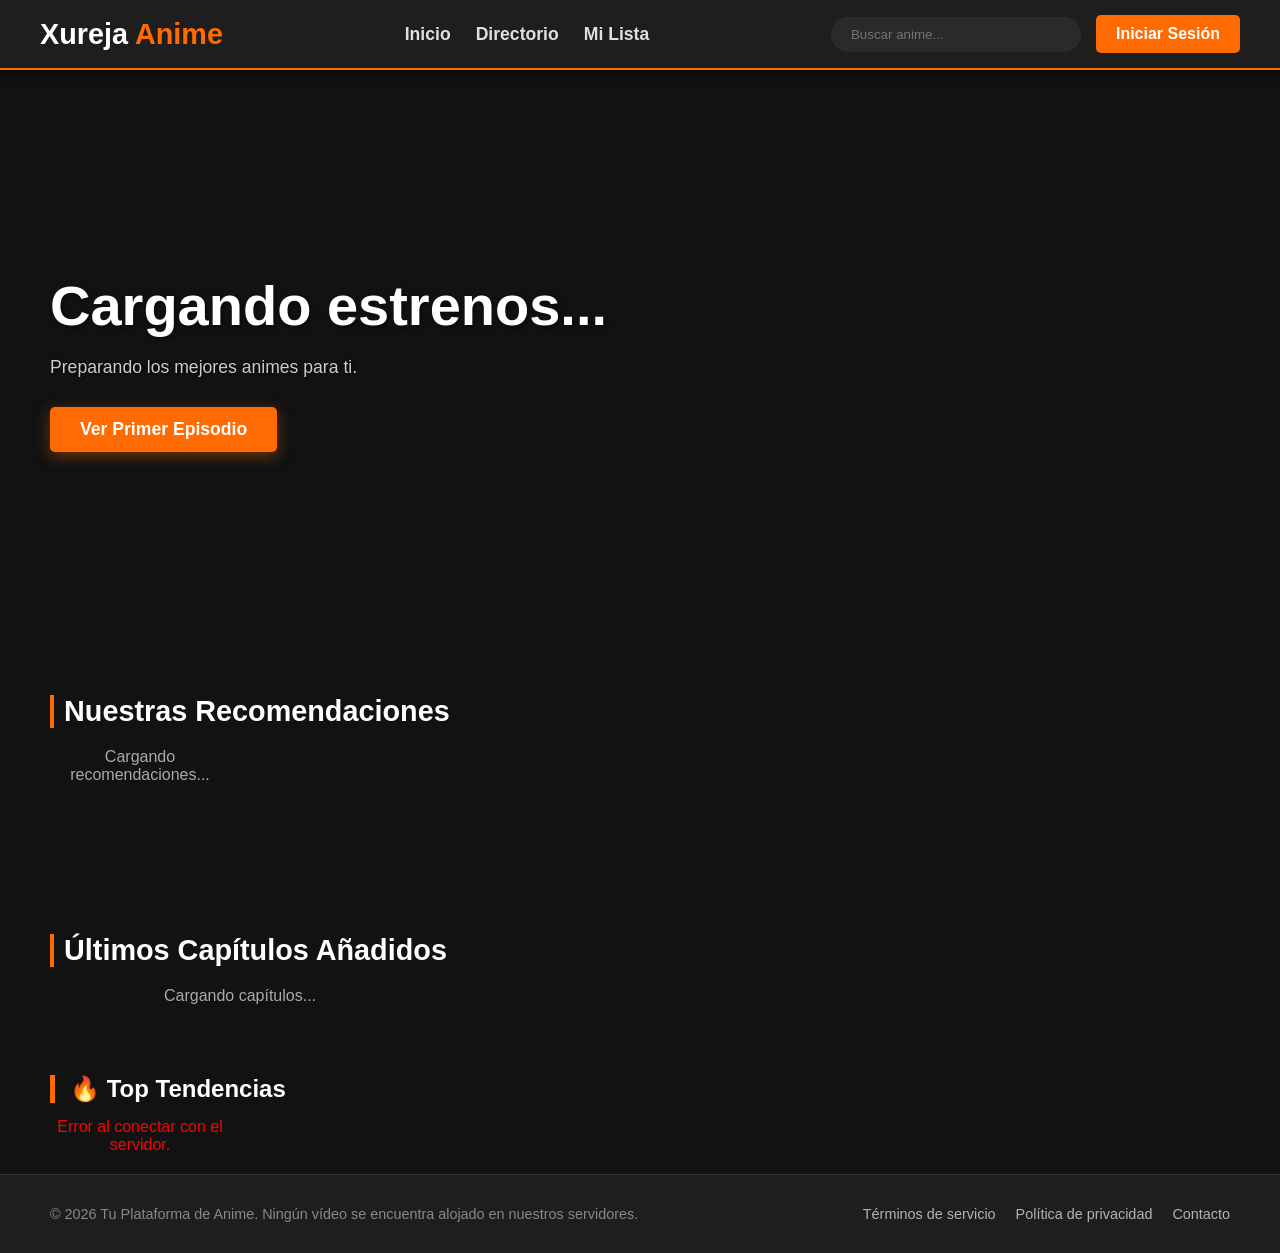
==== admin.html @ f3410215 "Versión 1.0: Proyecto Xureja inicial" ====
<!DOCTYPE html>
<html lang="es">
<head>
    <meta charset="UTF-8">
    <meta name="viewport" content="width=device-width, initial-scale=1.0">
    <title>Panel de Administración - Xureja Anime</title>
    
    <!-- Hojas de estilo -->
    <link rel="stylesheet" href="css/styles.css">
    <link rel="stylesheet" href="css/admin.css">
    
    <!-- GUARDIA DE SEGURIDAD INVISIBLE -->
    <script>
        const usuarioAdmin = localStorage.getItem('usuarioXureja');
        if (!usuarioAdmin || usuarioAdmin !== 'gonzalez') {
            alert("🔒 Acceso denegado. Solo el administrador puede entrar aquí.");
            window.location.replace('index.html');
        }
    </script>
</head>
<body>

    <!-- CABECERA: Navegación principal -->
    <header class="main-header">
        <div class="logo">
            <a href="index.html" style="text-decoration: none;">
                <h1 style="color: white; font-size: 1.8rem; margin: 0;">Xureja <span style="color: #ff6b00;">Anime</span></h1>
            </a>
        </div>
        
        <nav class="nav-menu">
            <a href="index.html">Inicio</a>
            <a href="directorio.html">Directorio</a>
            
            <!-- ENLACE ADMIN (JS LO MUESTRA) -->
            <a href="admin.html" id="nav-admin" class="nav-admin-link">Panel Admin 👑</a>
        </nav>
        
        <div class="header-actions">
            <div class="search-bar">
                <input type="text" placeholder="Buscar anime...">
            </div>
            
            <!-- BOTÓN LOGIN (JS LO CAMBIA) -->
            <!-- ZONA DE AUTENTICACIÓN -->
        <div class="header-auth">
            <!-- Botón normal (Aparece si NO hay sesión) -->
            <a href="login.html" id="btn-login-header" class="btn-login">Iniciar Sesión</a>
            
            <!-- Perfil Desplegable (Aparece si SÍ hay sesión) -->
            <div id="user-profile-menu" class="user-menu-container">
                <img src="" alt="Avatar" class="user-avatar" id="user-avatar-img">
                <span class="user-greeting">Hola, <span id="nav-username" style="color: #ff6b00;">Usuario</span></span>
                
                <div class="user-dropdown">
                    <a href="perfil.html">Mi Perfil</a>
                    <a href="mi_lista.html">Mi Colección</a>
                    <a href="#" id="btn-logout-dropdown" class="logout-btn">Cerrar Sesión</a>
                </div>
            </div>
        </div>
        </div>
    </header>

    <div class="admin-layout">
        
        <!-- COLUMNA 1: AGREGAR CONTENIDO -->
        <main class="admin-card">
            <h2>Añadir Anime / Episodio</h2>
            <form id="form-agregar">
                <div class="form-group">
                    <label>Título del Anime</label>
                    <input type="text" id="add-titulo" required placeholder="Ej: Naruto Shippuden">
                </div>
                <div class="form-group">
                    <label>Género</label>
                    <input type="text" id="add-genero" required placeholder="Ej: Acción, Shonen">
                </div>
                <div class="form-group">
                    <label>Sinopsis</label>
                    <textarea id="add-sinopsis" rows="3" required placeholder="Descripción del anime..."></textarea>
                </div>
                <div class="form-group">
                    <label>URL de la Portada</label>
                    <input type="url" id="add-portada" required placeholder="https://ejemplo.com/imagen.jpg">
                </div>
                
                <h3 style="color: white; margin: 20px 0 10px; font-size: 1rem;">Datos del Episodio</h3>
                <div style="display: grid; grid-template-columns: 1fr 1fr; gap: 15px;">
                    <div class="form-group">
                        <label>N° Episodio</label>
                        <input type="number" id="add-num-ep" required min="1" placeholder="Ej: 1">
                    </div>
                    <div class="form-group">
                        <label>Servidor</label>
                        <input type="text" id="add-servidor" required value="Principal">
                    </div>
                </div>
                <div class="form-group">
                    <label>URL del Video (Iframe/MP4)</label>
                    <input type="url" id="add-video" required placeholder="https://ejemplo.com/video.mp4">
                </div>

                <button type="submit" class="btn-submit" id="btn-submit-add">Guardar en Base de Datos</button>
                <p id="mensaje-add" style="margin-top: 15px; text-align: center; font-weight: bold;"></p>
            </form>

            <!-- SECCIÓN: GESTIONAR ANIMES (ELIMINAR) -->
            <section style="margin-top: 50px;">
                <h2 style="border-left: 5px solid #dc3545; padding-left: 15px; margin-bottom: 20px; color: #fff;">
                    🗑️ Zona de Peligro: Eliminar Animes
                </h2>
                <div id="lista-eliminar-animes" class="delete-list">
                    <p style="color: #aaa; text-align: center;">Cargando animes...</p>
                </div>
            </section>
        </main>

        <!-- COLUMNA 2: GESTIONAR CATÁLOGO -->
        <aside class="admin-card">
            <h2>Catálogo Publicado</h2>
            <div id="lista-animes" class="anime-list">
                <!-- Se llena con JavaScript -->
                <p style="color: #aaa; text-align: center;">Cargando catálogo...</p>
            </div>
        </aside>

    </div>

    <!-- VENTANA MODAL (Oculta por defecto) -->
    <div class="modal-overlay" id="modal-editar">
        <div class="modal-content">
            <h2 style="color: white; margin-bottom: 20px;">Editar Información</h2>
            <form id="form-editar">
                <!-- ID oculto para saber a quién estamos editando -->
                <input type="hidden" id="edit-id">
                
                <div class="form-group">
                    <label>Título del Anime</label>
                    <input type="text" id="edit-titulo" required>
                </div>
                <div class="form-group">
                    <label>Género</label>
                    <input type="text" id="edit-genero" required>
                </div>
                <div class="form-group">
                    <label>Sinopsis</label>
                    <textarea id="edit-sinopsis" rows="4" required></textarea>
                </div>
                <div class="form-group">
                    <label>URL de la Portada</label>
                    <input type="url" id="edit-portada" required>
                </div>

                <!-- NUEVOS CAMPOS LIMPIOS Y SEPARADOS DEL CSS -->
                <h3 class="modal-divider">Editar / Añadir Episodio (Opcional)</h3>
                
                <div class="modal-grid">
                    <div class="form-group">
                        <label>N° Episodio</label>
                        <input type="number" id="edit-num-ep" min="1" placeholder="Ej: 1">
                    </div>
                    <div class="form-group">
                        <label>Servidor</label>
                        <input type="text" id="edit-servidor" placeholder="Ej: Principal">
                    </div>
                </div>
                
                <div class="form-group form-group-last">
                    <label>URL del Video (Iframe/MP4)</label>
                    <input type="url" id="edit-video" placeholder="https://ejemplo.com/video.mp4">
                </div>
                
                <button type="submit" class="btn-submit" id="btn-submit-edit">Guardar Cambios</button>
                <button type="button" class="btn-cancel" onclick="cerrarModal()">Cancelar</button>
                <p id="mensaje-edit" style="margin-top: 15px; text-align: center; font-weight: bold;"></p>
            </form>
        </div>
    </div>

    <!-- CEREBRO JAVASCRIPT DEL PANEL -->
    <script>
        const apiBaseUrl = 'http://127.0.0.1:8000/api';

        // ==========================================
        // 1. CARGAR LA LISTA DE ANIMES AL ENTRAR
        // ==========================================
        function cargarCatalogo() {
            fetch(`${apiBaseUrl}/inicio/animes`)
                .then(res => res.json())
                .then(animes => {
                    const contenedor = document.getElementById('lista-animes');
                    contenedor.innerHTML = '';
                    
                    if (animes.length === 0) {
                        contenedor.innerHTML = '<p style="color:#aaa;">No hay animes publicados aún.</p>';
                        return;
                    }

                    animes.forEach(anime => {
                        contenedor.innerHTML += `
                            <div class="anime-item">
                                <img src="${anime.portada}" alt="Portada">
                                <div class="anime-info">
                                    <h4>${anime.titulo}</h4>
                                    <p>${anime.genero}</p>
                                </div>
                                <!-- Pasamos todos los datos a la función de abrir modal -->
                                <button class="btn-edit" onclick="abrirModal(${anime.id}, '${anime.titulo.replace(/'/g, "\\'")}', '${anime.genero.replace(/'/g, "\\'")}', '${anime.sinopsis.replace(/'/g, "\\'")}', '${anime.portada}')">
                                    Editar
                                </button>
                            </div>
                        `;
                    });
                });
        }

        // Cargamos la lista en cuanto abre la página
        cargarCatalogo();

        // ==========================================
        // 2. LÓGICA DE AGREGAR ANIME
        // ==========================================
        document.getElementById('form-agregar').addEventListener('submit', function(e) {
            e.preventDefault();
            const btn = document.getElementById('btn-submit-add');
            const msg = document.getElementById('mensaje-add');
            
            btn.disabled = true;
            msg.style.color = '#ff9800';
            msg.textContent = "Guardando...";

            const formData = new FormData();
            formData.append('titulo', document.getElementById('add-titulo').value);
            formData.append('genero', document.getElementById('add-genero').value);
            formData.append('sinopsis', document.getElementById('add-sinopsis').value);
            formData.append('portada', document.getElementById('add-portada').value);
            formData.append('numero_ep', document.getElementById('add-num-ep').value);
            formData.append('servidor', document.getElementById('add-servidor').value);
            formData.append('enlace_video', document.getElementById('add-video').value);

            fetch(`${apiBaseUrl}/admin/agregar_anime`, { method: 'POST', body: formData })
            .then(res => res.json())
            .then(data => {
                msg.style.color = '#4CAF50';
                msg.textContent = data.mensaje;
                document.getElementById('form-agregar').reset();
                btn.disabled = false;
                cargarCatalogo(); // Recargamos la lista automáticamente
                setTimeout(() => msg.textContent = '', 3000);
            })
            .catch(error => {
                msg.style.color = '#F44336';
                msg.textContent = "Error de conexión.";
                btn.disabled = false;
            });
        });

        // ==========================================
        // 3. LÓGICA DEL MODAL DE EDICIÓN
        // ==========================================
        const modal = document.getElementById('modal-editar');

        // Función para inyectar los datos en el modal y mostrarlo
        function abrirModal(id, titulo, genero, sinopsis, portada) {
            document.getElementById('edit-id').value = id;
            document.getElementById('edit-titulo').value = titulo;
            document.getElementById('edit-genero').value = genero;
            document.getElementById('edit-sinopsis').value = sinopsis;
            document.getElementById('edit-portada').value = portada;
            
            // AQUI LIMPIAMOS LOS CAMPOS DE EPISODIO AL ABRIR
            document.getElementById('edit-num-ep').value = '';
            document.getElementById('edit-servidor').value = '';
            document.getElementById('edit-video').value = '';
            
            modal.style.display = 'flex';
        }

        // Función para ocultar el modal
        function cerrarModal() {
            modal.style.display = 'none';
            document.getElementById('mensaje-edit').textContent = '';
        }

        // Enviar la edición a Python
        document.getElementById('form-editar').addEventListener('submit', function(e) {
            e.preventDefault();
            const btn = document.getElementById('btn-submit-edit');
            const msg = document.getElementById('mensaje-edit');
            const idAnime = document.getElementById('edit-id').value;

            btn.disabled = true;
            msg.style.color = '#ff9800';
            msg.textContent = "Actualizando...";

            const formData = new FormData();
            formData.append('titulo', document.getElementById('edit-titulo').value);
            formData.append('genero', document.getElementById('edit-genero').value);
            formData.append('sinopsis', document.getElementById('edit-sinopsis').value);
            formData.append('portada', document.getElementById('edit-portada').value);

            // AQUI RECOGEMOS Y ENVIAMOS LOS NUEVOS DATOS DEL EPISODIO
            const numEp = document.getElementById('edit-num-ep').value;
            const servidor = document.getElementById('edit-servidor').value;
            const video = document.getElementById('edit-video').value;

            if (numEp) formData.append('numero_ep', numEp);
            if (servidor) formData.append('servidor', servidor);
            if (video) formData.append('enlace_video', video);

            fetch(`${apiBaseUrl}/admin/editar_anime/${idAnime}`, { 
                method: 'PUT', 
                body: formData 
            })
            .then(async res => {
                const data = await res.json();
                if (!res.ok) throw new Error("Error al actualizar");
                return data;
            })
            .then(data => {
                msg.style.color = '#4CAF50';
                msg.textContent = data.mensaje;
                btn.disabled = false;
                cargarCatalogo(); // Recargamos la lista para ver los cambios
                
                // Cerramos el modal automáticamente después de 1 segundo
                setTimeout(() => {
                    cerrarModal();
                }, 1000);
            })
            .catch(error => {
                msg.style.color = '#F44336';
                // Si el servidor se cayó dice "Failed to fetch", si no, muestra el error real de Python
                msg.textContent = error.message === "Failed to fetch" ? "El servidor Python está apagado o reiniciándose." : error.message;
                btn.disabled = false;
            });
        });
    </script>
    
    
    <!-- Archivo JS para la cabecera (cerrar sesión) -->
    <script src="js/main.js"></script>

</body>
</html>
---- css/styles.css ----
/* =========================================
   1. RESET BÁSICO Y VARIABLES
========================================= */
* {
    margin: 0;
    padding: 0;
    box-sizing: border-box;
    font-family: 'Segoe UI', Tahoma, Geneva, Verdana, sans-serif;
}

body {
    background-color: #121212;
    color: #ffffff;
    display: flex;
    flex-direction: column;
    min-height: 100vh;
}

main {
    flex: 1;
}

/* =========================================
   2. HEADER Y NAVEGACIÓN
========================================= */
.main-header {
    background-color: #1e1e1e;
    display: flex;
    justify-content: space-between;
    align-items: center;
    padding: 15px 40px;
    position: sticky;
    top: 0;
    z-index: 9999;
    box-shadow: 0 4px 10px rgba(0, 0, 0, 0.5);
    border-bottom: 2px solid #ff6b00;
}

.nav-menu {
    display: flex;
    gap: 25px;
    align-items: center;
}

.nav-menu a {
    color: #e0e0e0;
    text-decoration: none;
    font-weight: 600;
    font-size: 1.1rem;
    transition: color 0.3s ease;
}

.nav-menu a:hover {
    color: #ff6b00;
}

/* Enlace del panel de administrador (JS lo muestra) */
.nav-admin-link {
    display: none; 
    color: #ff6b00 !important;
    font-weight: bold !important;
}

.header-actions {
    display: flex;
    gap: 15px;
    align-items: center;
}

.search-bar input {
    padding: 10px 20px;
    border-radius: 25px;
    border: none;
    outline: none;
    background-color: #2a2a2a;
    color: #fff;
    width: 250px;
    transition: background-color 0.3s;
}

.search-bar input:focus {
    background-color: #333;
    outline: 1px solid #ff6b00;
}

/* =========================================
   BOTÓN DE INICIAR SESIÓN (HEADER)
========================================= */
.btn-login {
    background-color: #ff6b00;
    color: #ffffff !important;
    padding: 10px 20px;
    border-radius: 5px;
    text-decoration: none !important;
    font-weight: bold;
    transition: background-color 0.3s, transform 0.2s;
}

.btn-login:hover {
    background-color: #e66000;
    color: #ffffff !important;
    transform: translateY(-2px);
}

/* =========================================
   3. HERO SECTION (Banner Principal Dinámico)
========================================= */
.hero {
    position: relative;
    height: 65vh;
    display: flex;
    align-items: center;
    padding: 0 50px;
    overflow: hidden; /* Evita que el difuminado se salga de los bordes */
    background-color: #121212;
    margin-bottom: 40px; /* Espacio extra para separar de las recomendaciones */
}

/* Capa 1: La imagen difuminada de fondo */
.hero::before {
    content: '';
    position: absolute;
    /* La hacemos un poco más grande para esconder los bordes borrosos */
    top: -20px; left: -20px; right: -20px; bottom: -20px; 
    background-image: var(--bg-image); /* Recibe la imagen desde JavaScript */
    background-size: cover;
    background-position: center 20%;
    filter: blur(12px); /* Aquí está la magia del difuminado */
    opacity: 0.5; /* Lo hacemos semi-transparente para que no brille tanto */
    z-index: 1;
    transition: background-image 0.5s ease-in-out;
}

/* Capa 2: El degradado oscuro (Fundido a negro) */
.hero::after {
    content: '';
    position: absolute;
    top: 0; left: 0; right: 0; bottom: 0;
    /* Combinamos DOS degradados para lograr el efecto perfecto */
    background: 
        /* 1. Oscurece la izquierda para que el texto sea legible */
        linear-gradient(to right, rgba(18,18,18,1) 5%, rgba(18,18,18,0.4) 50%, transparent 100%),
        /* 2. Oscurece la parte de ABAJO para eliminar la línea de corte */
        linear-gradient(to top, rgba(18,18,18,1) 0%, rgba(18,18,18,0) 35%);
    z-index: 2;
}

/* Capa 3: El contenido (Textos y botón) */
.hero-content { 
    position: relative;
    z-index: 3; /* Asegura que el texto esté por encima de la imagen y el degradado */
    max-width: 600px; 
}

.hero-content h1 { 
    font-size: 3.8rem; /* Título un poco más grande e imponente */
    margin-bottom: 15px; 
    color: #ffffff; 
    text-shadow: 2px 2px 8px rgba(0,0,0,0.8); /* Sombra más fuerte para que resalte */
}

.hero-content p { 
    font-size: 1.15rem; 
    margin-bottom: 30px; 
    line-height: 1.7; 
    color: #e0e0e0; 
    text-shadow: 1px 1px 3px rgba(0,0,0,0.8);
}

.hero-content button { 
    background-color: #ff6b00; 
    color: #fff; 
    border: none; 
    padding: 12px 35px; 
    font-size: 1.1rem; 
    border-radius: 5px; 
    cursor: pointer; 
    font-weight: bold; 
    transition: transform 0.2s ease, background-color 0.3s, box-shadow 0.3s; 
    box-shadow: 0 4px 15px rgba(255, 107, 0, 0.4); /* Le damos un brillo naranja al botón */
}

.hero-content button:hover { 
    background-color: #e65c00; 
    transform: translateY(-3px); /* Se levanta un poquito al pasar el mouse */
    box-shadow: 0 6px 20px rgba(255, 107, 0, 0.6);
}



.hero-content { max-width: 600px; }
.hero-content h1 { font-size: 3.5rem; margin-bottom: 15px; color: #ffffff; text-shadow: 2px 2px 4px rgba(0,0,0,0.5); }
.hero-content p { font-size: 1.1rem; margin-bottom: 25px; line-height: 1.6; color: #cccccc; }
.hero-content button { background-color: #ff6b00; color: #fff; border: none; padding: 12px 30px; font-size: 1.1rem; border-radius: 5px; cursor: pointer; font-weight: bold; transition: transform 0.2s ease, background-color 0.3s; }
.hero-content button:hover { background-color: #e65c00; transform: scale(1.05); }

/* =========================================
   4. TARJETAS DE EPISODIOS (Últimos Capítulos Añadidos)
========================================= */
.latest-episodes { padding: 50px; }
.latest-episodes h2 { margin-bottom: 30px; font-size: 1.8rem; border-left: 5px solid #ff6b00; padding-left: 15px; }

.grid-episodes {
    display: grid;
    grid-template-columns: repeat(auto-fill, minmax(300px, 1fr));
    gap: 20px;
}

.episode-card {
    display: flex;
    align-items: center;
    background: #1e1e1e;
    border-radius: 8px;
    padding: 10px;
    gap: 15px;
    transition: transform 0.3s ease, box-shadow 0.3s ease, border-color 0.3s ease;
    border: 1px solid transparent;
    cursor: pointer;
}

.episode-card:hover {
    transform: translateY(-5px);
    box-shadow: 0 8px 20px rgba(0,0,0,0.6);
    border-color: #ff6b00;
}

.episode-img-wrapper {
    position: relative;
    width: 80px;
    height: 115px;
    flex-shrink: 0;
    border-radius: 5px;
    overflow: hidden;
}

.episode-img-wrapper img {
    width: 100%;
    height: 100%;
    object-fit: cover;
    transition: transform 0.3s ease;
    display: block;
}

.episode-card:hover .episode-img-wrapper img {
    transform: scale(1.1);
}

.play-icon {
    position: absolute;
    top: 50%;
    left: 50%;
    transform: translate(-50%, -50%);
    background: rgba(255, 107, 0, 0.9);
    color: white;
    border-radius: 50%;
    width: 35px;
    height: 35px;
    display: flex;
    align-items: center;
    justify-content: center;
    opacity: 0;
    transition: opacity 0.3s ease;
    font-size: 0.9rem;
    padding-left: 3px;
}

.episode-card:hover .play-icon {
    opacity: 1;
}

.episode-info {
    display: flex;
    flex-direction: column;
    justify-content: center;
}

.episode-info h3 {
    color: white;
    font-size: 1.1rem;
    margin: 0 0 5px 0;
    display: -webkit-box;
    -webkit-line-clamp: 2;
    line-clamp: 2;
    -webkit-box-orient: vertical;
    overflow: hidden;
}

.episode-info p {
    color: #ff9800;
    margin: 0;
    font-size: 0.95rem;
    font-weight: bold;
}

/* =========================================
   5. ÚLTIMOS ANIMES (Posters Verticales)
========================================= */
.latest-animes { padding: 0 50px 50px 50px; }
.latest-animes h2 { margin-bottom: 30px; font-size: 1.8rem; border-left: 5px solid #ff6b00; padding-left: 15px; }
.grid-animes { display: grid; grid-template-columns: repeat(auto-fill, minmax(180px, 1fr)); gap: 20px; margin-bottom: 10px; }
.anime-card { cursor: pointer; transition: transform 0.3s ease; }
.anime-card:hover { transform: scale(1.03); }
.img-container { position: relative; border-radius: 10px; overflow: hidden; margin-bottom: 10px; box-shadow: 0 4px 8px rgba(0,0,0,0.4); }
.img-container img { width: 100%; height: 270px; object-fit: cover; display: block; }
.anime-overlay { position: absolute; top: 0; left: 0; width: 100%; height: 100%; background: rgba(0, 0, 0, 0.75); display: flex; justify-content: center; align-items: center; opacity: 0; transition: opacity 0.3s ease; }
.anime-card:hover .anime-overlay { opacity: 1; }
.anime-overlay span { color: #fff; background-color: #ff6b00; padding: 10px 20px; border-radius: 25px; font-weight: bold; font-size: 0.9rem; text-transform: uppercase; letter-spacing: 1px; }
.anime-card h3 { font-size: 1rem; color: #e0e0e0; text-align: center; white-space: nowrap; overflow: hidden; text-overflow: ellipsis; }

/* =========================================
   6. FOOTER
========================================= */
footer { background-color: #1e1e1e; padding: 30px 50px; border-top: 1px solid #333; margin-top: auto; }
.footer-content { display: flex; justify-content: space-between; align-items: center; flex-wrap: wrap; gap: 15px; }
footer p { color: #888; font-size: 0.9rem; }
.footer-links { list-style: none; display: flex; gap: 20px; }
.footer-links a { color: #b3b3b3; text-decoration: none; font-size: 0.9rem; transition: color 0.3s ease; }
.footer-links a:hover { color: #ff6b00; }

/* =========================================
   7. PÁGINA DE REPRODUCTOR
========================================= */
.player-main { padding: 40px 50px; }
.player-container { display: grid; grid-template-columns: 3fr 1fr; gap: 30px; }
.video-header { display: flex; justify-content: space-between; align-items: center; margin-bottom: 15px; }
.video-header h2 { font-size: 1.5rem; color: #fff; }
.btn-directory { background-color: #333; color: #fff; padding: 8px 15px; border-radius: 5px; text-decoration: none; font-size: 0.9rem; transition: background 0.3s; }
.btn-directory:hover { background-color: #ff6b00; }
.video-wrapper { position: relative; width: 100%; padding-bottom: 56.25%; background-color: #000; border-radius: 10px; overflow: hidden; box-shadow: 0 5px 15px rgba(0,0,0,0.6); }
.video-wrapper iframe { position: absolute; top: 0; left: 0; width: 100%; height: 100%; border: none; }
.video-controls { display: flex; justify-content: space-between; align-items: center; margin-top: 20px; background-color: #1e1e1e; padding: 15px; border-radius: 10px; }
.btn-nav { background-color: transparent; color: #ff6b00; border: 1px solid #ff6b00; padding: 8px 15px; border-radius: 5px; cursor: pointer; font-weight: bold; transition: all 0.3s; }
.btn-nav:hover { background-color: #ff6b00; color: #fff; }
.server-list { display: flex; align-items: center; gap: 10px; }
.server-list span { color: #888; font-size: 0.9rem; }
.btn-server { background-color: #333; color: #fff; border: none; padding: 6px 12px; border-radius: 4px; cursor: pointer; transition: background 0.3s; }
.btn-server:hover, .btn-server.active { background-color: #ff6b00; }
.episodes-sidebar { background-color: #1e1e1e; border-radius: 10px; padding: 20px; height: fit-content; }
.episodes-sidebar h3 { margin-bottom: 15px; font-size: 1.2rem; border-bottom: 2px solid #333; padding-bottom: 10px; }
.episodes-list { display: flex; flex-direction: column; gap: 10px; max-height: 500px; overflow-y: auto; padding-right: 5px; }
.episodes-list::-webkit-scrollbar { width: 6px; }
.episodes-list::-webkit-scrollbar-thumb { background-color: #ff6b00; border-radius: 10px; }
.ep-item { display: flex; gap: 10px; text-decoration: none; color: #e0e0e0; padding: 10px; border-radius: 8px; background-color: #2a2a2a; transition: background 0.3s; }
.ep-item:hover, .ep-item.active { background-color: #3d3d3d; border-left: 4px solid #ff6b00; }
.ep-item img { width: 80px; height: 45px; object-fit: cover; border-radius: 4px; }
.ep-info h4 { font-size: 0.95rem; color: #fff; }
.ep-info span { font-size: 0.8rem; color: #aaa; }

@media (max-width: 900px) {
    .player-container { grid-template-columns: 1fr; }
    .video-controls { flex-direction: column; gap: 15px; }
}

/* =========================================
   8. PÁGINA DE DIRECTORIO
========================================= */
.directory-main { padding: 40px 50px; }
.directory-header { margin-bottom: 30px; text-align: center; }
.directory-header h2 { font-size: 2.5rem; color: #ff6b00; margin-bottom: 10px; }
.directory-header p { color: #aaa; font-size: 1.1rem; }
.filters-section { background-color: #1e1e1e; padding: 20px 30px; border-radius: 10px; margin-bottom: 40px; box-shadow: 0 4px 10px rgba(0,0,0,0.5); }
.filters-form { display: flex; flex-wrap: wrap; gap: 20px; align-items: flex-end; }
.filter-group { display: flex; flex-direction: column; gap: 8px; flex: 1; min-width: 200px; }
.filter-group label { font-size: 0.9rem; color: #e0e0e0; font-weight: bold; }
.filter-group select { background-color: #2a2a2a; color: #fff; border: 1px solid #444; padding: 10px 15px; border-radius: 5px; outline: none; font-size: 1rem; cursor: pointer; transition: border-color 0.3s; }
.filter-group select:focus { border-color: #ff6b00; }
.btn-filter { background-color: #ff6b00; color: #fff; border: none; padding: 12px 30px; border-radius: 5px; font-weight: bold; font-size: 1rem; cursor: pointer; transition: background 0.3s; height: 44px; }
.btn-filter:hover { background-color: #e65c00; }
.pagination { display: flex; justify-content: center; align-items: center; gap: 10px; margin-top: 50px; }
.page-link { background-color: #1e1e1e; color: #fff; text-decoration: none; padding: 10px 15px; border-radius: 5px; font-weight: bold; transition: background 0.3s, color 0.3s; }
.page-link:hover:not(.disabled) { background-color: #ff6b00; }
.page-link.active { background-color: #ff6b00; cursor: default; }
.page-link.disabled { color: #555; cursor: not-allowed; }
.page-dots { color: #888; font-weight: bold; padding: 0 5px; }

@media (max-width: 768px) {
    .filters-form { flex-direction: column; align-items: stretch; }
    .btn-filter { width: 100%; }
}

/* =========================================
   9. SISTEMA DE FAVORITOS Y ANIMACIONES EXTRA
========================================= */

/* Suaviza el cambio de imagen del banner principal */
#hero-banner {
    transition: background-image 0.5s ease-in-out, background-position 0.5s ease-in-out;
}

/* Diseño base del botón "Añadir a Mi Lista" */
.btn-favorite {
    background-color: #333;
    color: #ffffff;
    border: 1px solid #ff6b00;
    padding: 10px 15px;
    border-radius: 5px;
    cursor: pointer;
    margin-top: 15px;
    font-weight: bold;
    font-size: 0.95rem;
    transition: all 0.3s ease;
    display: none; /* Oculto por defecto hasta que JS confirme la sesión */
}

/* Efecto al pasar el mouse (cuando está gris) */
.btn-favorite:hover {
    background-color: #444;
    transform: translateY(-2px);
}

/* Clase dinámica cuando el anime YA ESTÁ en la lista (Like) */
.btn-favorite.active {
    background-color: #ff6b00;
    border-color: #ff6b00;
}

/* Efecto al pasar el mouse (cuando está naranja) */
.btn-favorite.active:hover {
    background-color: #e65c00;
}

/* =========================================
   10. BUSCADOR MÁGICO (Búsqueda en vivo)
========================================= */
.search-results-dropdown {
    position: absolute;
    top: 100%;
    left: 0;
    width: 100%;
    background-color: #1e1e1e;
    border-radius: 8px;
    margin-top: 5px;
    box-shadow: 0 8px 20px rgba(0,0,0,0.8);
    max-height: 350px;
    overflow-y: auto;
    z-index: 1000; /* Asegura que flote por encima de TODO */
    display: none; /* Oculto por defecto */
    border: 1px solid #333;
}

/* Estilo de la barra espaciadora del buscador */
.search-results-dropdown::-webkit-scrollbar { width: 6px; }
.search-results-dropdown::-webkit-scrollbar-thumb { background-color: #ff6b00; border-radius: 10px; }

.search-result-item {
    display: flex;
    align-items: center;
    padding: 10px 15px;
    gap: 15px;
    text-decoration: none;
    color: white;
    border-bottom: 1px solid #333;
    transition: background-color 0.3s;
}

.search-result-item:last-child {
    border-bottom: none;
}

.search-result-item:hover {
    background-color: #2a2a2a;
    border-left: 3px solid #ff6b00;
}

.search-result-item img {
    width: 40px;
    height: 55px;
    object-fit: cover;
    border-radius: 4px;
}

.search-result-info h4 {
    margin: 0;
    font-size: 0.95rem;
    white-space: nowrap;
    overflow: hidden;
    text-overflow: ellipsis;
    max-width: 160px; /* Evita que títulos muy largos rompan la caja */
}

/* =========================================
   11. PÁGINA DE MI LISTA (Colección)
========================================= */
.my-list-main {
    padding: 40px 50px;
}

.my-list-title {
    font-size: 2rem;
    border-left: 5px solid #ff6b00;
    padding-left: 15px;
    margin-bottom: 30px;
    color: #ffffff;
}

.my-list-message {
    text-align: center;
    margin-top: 50px;
    font-size: 1.2rem;
    color: #aaa;
}

.my-list-message a {
    color: #ff6b00;
    text-decoration: none;
    font-weight: bold;
    transition: color 0.3s ease;
}

.my-list-message a:hover {
    color: #e65c00;
    text-decoration: underline;
}

/* Limpieza del Logo */
.logo-link {
    text-decoration: none;
}

.logo-title {
    color: white; 
    font-size: 1.8rem; 
    margin: 0;
}

.logo-title span {
    color: #ff6b00;
}

/* Menú activo (Para saber en qué página estamos) */
.nav-menu a.active-link {
    color: #ff6b00;
}

/* Enlaces de las tarjetas creadas por JavaScript */
.anime-card-link {
    text-decoration: none; 
    color: inherit;
}

/* Textos de error */
.error-text {
    color: red;
}

/* =========================================
   14. MENÚ DE PERFIL DE USUARIO
========================================= */
.user-menu-container {
    position: relative;
    display: none; /* Se oculta por defecto, JS lo muestra si hay sesión */
    align-items: center;
    gap: 12px;
    cursor: pointer;
    padding: 5px 0;
}

.user-avatar {
    width: 42px;
    height: 42px;
    border-radius: 50%;
    object-fit: cover;
    border: 2px solid #ff6b00;
    background-color: #2a2a2a;
    transition: transform 0.3s ease;
}

.user-menu-container:hover .user-avatar {
    transform: scale(1.1);
}

.user-greeting {
    color: #fff;
    font-weight: bold;
    font-size: 0.95rem;
}

/* El menú que se despliega */
.user-dropdown {
    position: absolute;
    top: 150%; /* Lo bajamos un poco */
    right: 0;
    background-color: #1e1e1e;
    border: 1px solid #333;
    border-radius: 8px;
    box-shadow: 0 8px 20px rgba(0,0,0,0.8);
    min-width: 160px;
    overflow: hidden;
    opacity: 0;
    visibility: hidden;
    transition: all 0.3s ease;
    z-index: 1000;
}

/* Mostrar el menú al pasar el mouse por el contenedor */
.user-menu-container:hover .user-dropdown {
    opacity: 1;
    visibility: visible;
    top: 110%; /* Sube un poco para dar efecto de animación */
}

.user-dropdown a {
    display: block;
    padding: 12px 15px;
    color: #e0e0e0;
    text-decoration: none;
    font-size: 0.9rem;
    font-weight: bold;
    transition: background 0.3s, padding-left 0.3s;
}

.user-dropdown a:hover {
    background-color: #2a2a2a;
    color: #ff6b00;
    padding-left: 20px; /* Pequeño efecto de deslizamiento */
}

/* Botón rojo para cerrar sesión */
.user-dropdown .logout-btn {
    border-top: 1px solid #333;
    color: #dc3545;
}

.user-dropdown .logout-btn:hover {
    background-color: #dc3545;
    color: #fff;
}

/* =========================================
   15. PÁGINA DE PERFIL DE USUARIO
========================================= */
.profile-container {
    max-width: 800px;
    margin: 50px auto;
    background-color: #1e1e1e;
    padding: 40px;
    border-radius: 10px;
    border: 1px solid #333;
    display: flex;
    gap: 40px;
    box-shadow: 0 10px 30px rgba(0,0,0,0.5);
}

.profile-sidebar {
    text-align: center;
    flex: 1;
}

.profile-avatar-large {
    width: 160px;
    height: 160px;
    border-radius: 50%;
    object-fit: cover;
    border: 4px solid #ff6b00;
    margin-bottom: 15px;
    background-color: #2a2a2a;
}

.profile-username {
    color: white; 
    margin-top: 10px; 
    font-size: 1.8rem;
}

.profile-content {
    flex: 2;
}

.profile-section-title {
    color: #ff6b00; 
    border-bottom: 1px solid #333; 
    padding-bottom: 10px; 
    margin-bottom: 20px;
}

.profile-form-group {
    margin-bottom: 20px;
    display: flex;
    flex-direction: column;
}

.profile-form-group label {
    color: #aaa;
    margin-bottom: 8px;
    font-weight: bold;
}

.profile-form-group input, .profile-form-group textarea {
    background-color: #2a2a2a;
    border: 1px solid #444;
    color: white;
    padding: 12px;
    border-radius: 5px;
    font-family: inherit;
    transition: border-color 0.3s;
}

.profile-form-group input:focus, .profile-form-group textarea:focus {
    border-color: #ff6b00;
    outline: none;
}

.profile-form-group textarea {
    resize: vertical;
    min-height: 120px;
}

.form-help-text {
    color: #888; 
    margin-top: 5px;
    font-size: 0.85rem;
}

/* Botón de guardado que ocupa todo el ancho */
.btn-primary-full {
    background-color: #ff6b00; 
    color: white; 
    border: none; 
    padding: 12px 25px; 
    border-radius: 5px; 
    cursor: pointer; 
    font-weight: bold; 
    width: 100%;
    transition: background-color 0.3s, transform 0.2s;
}

.btn-primary-full:hover {
    background-color: #e65c00;
    transform: translateY(-2px);
}

/* Sistema de mensajes para el formulario */
.profile-msg {
    margin-top: 15px; 
    font-weight: bold; 
    text-align: center;
}

.msg-loading { color: #ccc; }
.msg-success { color: #28a745; } /* Verde */
.msg-error { color: #dc3545; } /* Rojo */

/* Contenedor general de cada sección */
.section-container {
    margin-top: 20px; /* Antes estaba en 50px, lo bajamos a 20px */
    margin-bottom: 20px; /* Le damos un tope por debajo */
    padding: 0 50px;
}

/* Títulos de las secciones */
.section-title-top, 
.section-container h2 {
    border-left: 5px solid #ff6b00;
    padding-left: 15px;
    margin-bottom: 15px; /* Reducimos el espacio debajo del título */
    color: #fff;
    font-size: 1.5rem; /* Un poco más sutil */
}

.loading-text {
    color: #aaa;
    text-align: center;
    grid-column: 1 / -1;
}

/* Badge de vistas para las tarjetas de tendencia */
.vistas-badge {
    position: absolute;
    top: 10px;
    right: 10px;
    background: rgba(0, 0, 0, 0.8);
    color: #ff6b00;
    padding: 4px 8px;
    border-radius: 4px;
    font-size: 0.75rem;
    font-weight: bold;
    z-index: 5;
}
---- css/admin.css ----
/* =========================================
   DISEÑO DEL PANEL DE ADMINISTRACIÓN
========================================= */

/* Estructura a dos columnas */
.admin-layout { 
    max-width: 1200px; 
    margin: 40px auto; 
    padding: 0 20px; 
    display: grid; 
    grid-template-columns: 1fr 1fr; 
    gap: 40px; 
}

/* Tarjetas oscuras del panel */
.admin-card { 
    background-color: #1a1a1a; 
    padding: 30px; 
    border-radius: 12px; 
    border-top: 4px solid #ff6b00; 
    box-shadow: 0 10px 30px rgba(0,0,0,0.5); 
}

.admin-card h2 { 
    color: white; 
    margin-bottom: 20px; 
    font-size: 1.5rem; 
    border-bottom: 1px solid #333; 
    padding-bottom: 10px; 
}

/* Formularios */
.form-group { margin-bottom: 15px; }

.form-group label { 
    display: block; 
    color: #ccc; 
    font-size: 0.85rem; 
    font-weight: bold; 
    margin-bottom: 5px; 
    text-transform: uppercase; 
}

.form-group input, 
.form-group textarea { 
    width: 100%; 
    padding: 12px; 
    background: #242424; 
    border: 1px solid #333; 
    color: white; 
    border-radius: 6px; 
    outline: none; 
}

.form-group input:focus, 
.form-group textarea:focus { 
    border-color: #ff6b00; 
}

/* Botón principal de guardar */
.btn-submit { 
    background: #ff6b00; 
    color: white; 
    border: none; 
    padding: 12px 20px; 
    width: 100%; 
    border-radius: 6px; 
    font-weight: bold; 
    cursor: pointer; 
    transition: 0.3s; 
    text-transform: uppercase; 
}

.btn-submit:hover { 
    background: #e66000; 
    transform: translateY(-2px); 
}

/* =========================================
   LISTA DE ANIMES (Catálogo)
========================================= */
.anime-list { 
    max-height: 600px; 
    overflow-y: auto; 
    padding-right: 10px; 
}

.anime-item { 
    display: flex; 
    align-items: center; 
    background: #242424; 
    padding: 15px; 
    border-radius: 8px; 
    margin-bottom: 15px; 
    border-left: 3px solid transparent; 
    transition: 0.3s; 
}

.anime-item:hover { 
    border-left-color: #ff6b00; 
    background: #2a2a2a; 
}

.anime-item img { 
    width: 60px; 
    height: 85px; 
    object-fit: cover; 
    border-radius: 4px; 
    margin-right: 15px; 
}

.anime-info { flex-grow: 1; }
.anime-info h4 { color: white; margin: 0 0 5px 0; font-size: 1.1rem; }
.anime-info p { color: #888; margin: 0; font-size: 0.85rem; }

/* Botón de editar verde */
.btn-edit { 
    background: #4CAF50; 
    color: white; 
    border: none; 
    padding: 8px 15px; 
    border-radius: 5px; 
    cursor: pointer; 
    font-weight: bold; 
}

.btn-edit:hover { background: #45a049; }

/* =========================================
   VENTANA MODAL (Pop-up de Edición)
========================================= */
.modal-overlay { 
    display: none; 
    position: fixed; 
    top: 0; 
    left: 0; 
    width: 100%; 
    height: 100%; 
    background: rgba(0,0,0,0.85); 
    z-index: 1000; 
    justify-content: center; 
    align-items: center; 
    backdrop-filter: blur(5px); 
}

.modal-content { 
    background: #1a1a1a; 
    padding: 30px; 
    border-radius: 12px; 
    width: 90%; 
    max-width: 500px; 
    border: 1px solid #ff6b00; 
    position: relative; 
}

.btn-cancel { 
    background: transparent; 
    color: #ccc; 
    border: 1px solid #555; 
    padding: 12px 20px; 
    width: 100%; 
    border-radius: 6px; 
    font-weight: bold; 
    cursor: pointer; 
    margin-top: 10px; 
}

.btn-cancel:hover { 
    background: #333; 
    color: white; 
}

/* =========================================
   NUEVOS CAMPOS DEL MODAL (Episodios)
========================================= */
.modal-divider {
    color: white; 
    margin: 20px 0 10px; 
    font-size: 1rem; 
    border-top: 1px solid #333; 
    padding-top: 15px;
}

.modal-grid {
    display: grid; 
    grid-template-columns: 1fr 1fr; 
    gap: 15px;
}

.form-group-last {
    margin-bottom: 25px;
}
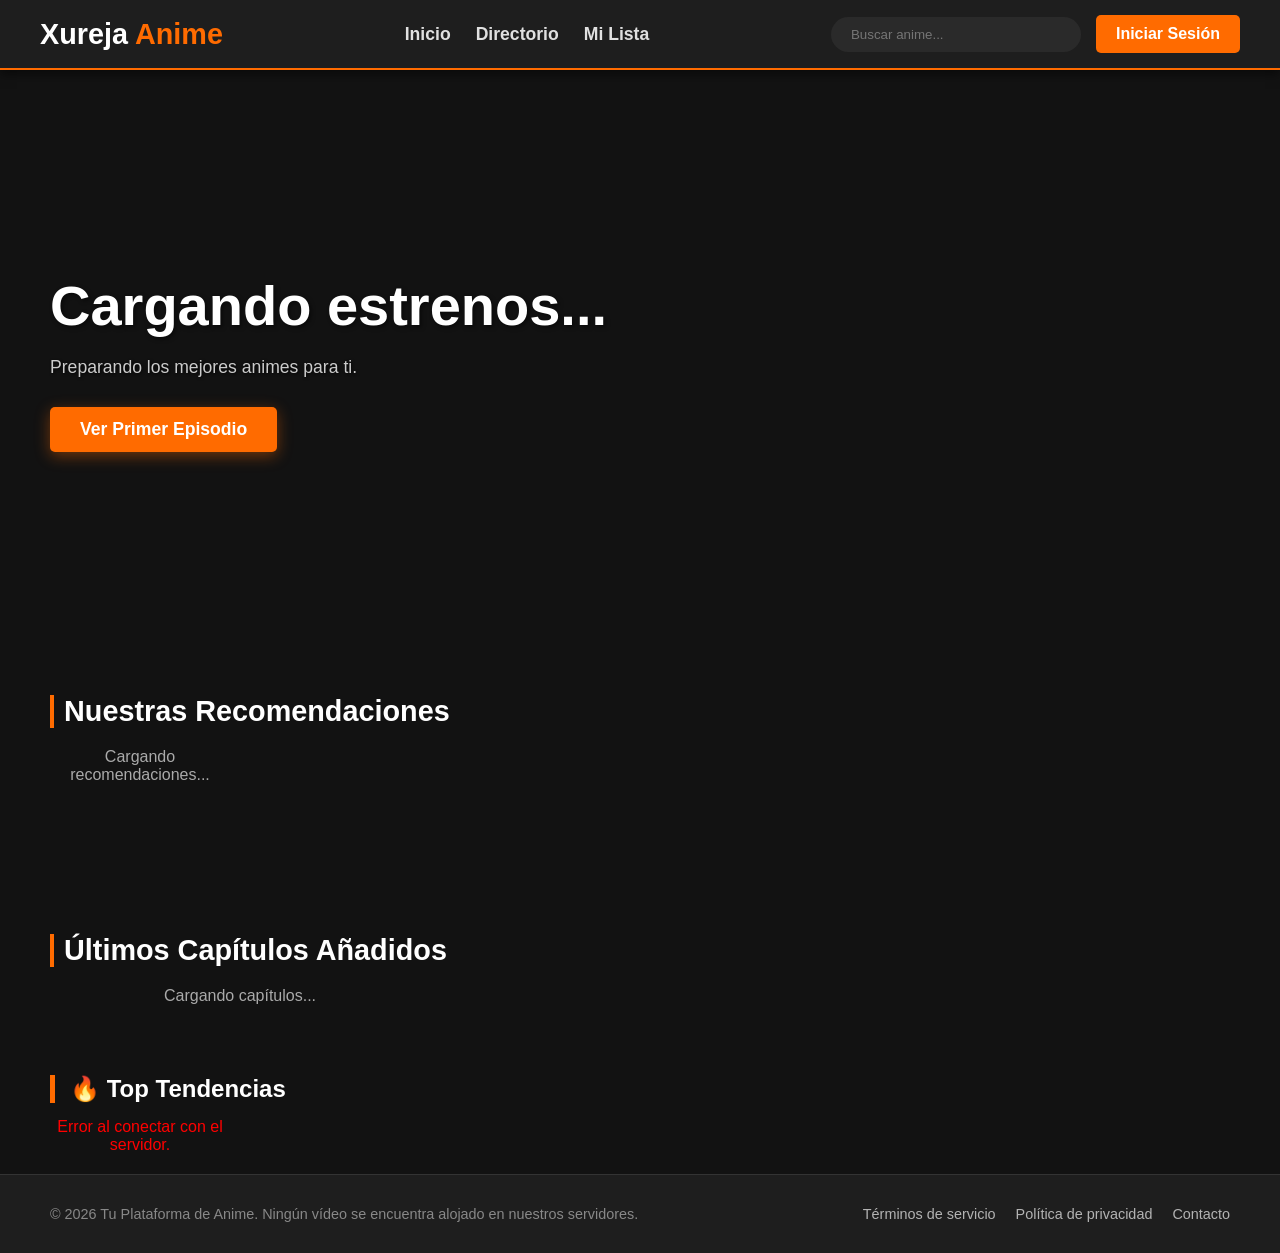
==== commit 03f3404b: "Zona de peligro activada y sincronizada" ====
--- a/admin.html
+++ b/admin.html
@@ -180,24 +180,29 @@
 
     <!-- CEREBRO JAVASCRIPT DEL PANEL -->
     <script>
-        const apiBaseUrl = 'http://127.0.0.1:8000/api';
-
-        // ==========================================
-        // 1. CARGAR LA LISTA DE ANIMES AL ENTRAR
+        const apiBaseUrl = 'https://xureja-backend.onrender.com/api';
+
+        // ==========================================
+        // 1. CARGAR CATÁLOGO Y ZONA DE PELIGRO
         // ==========================================
         function cargarCatalogo() {
             fetch(`${apiBaseUrl}/inicio/animes`)
                 .then(res => res.json())
                 .then(animes => {
                     const contenedor = document.getElementById('lista-animes');
+                    const contenedorPeligro = document.getElementById('lista-eliminar-animes');
+                    
                     contenedor.innerHTML = '';
+                    contenedorPeligro.innerHTML = '';
                     
                     if (animes.length === 0) {
                         contenedor.innerHTML = '<p style="color:#aaa;">No hay animes publicados aún.</p>';
+                        contenedorPeligro.innerHTML = '<p style="color:#aaa; text-align: center;">No hay animes publicados aún.</p>';
                         return;
                     }
 
                     animes.forEach(anime => {
+                        // 1. Dibujar en el Catálogo
                         contenedor.innerHTML += `
                             <div class="anime-item">
                                 <img src="${anime.portada}" alt="Portada">
@@ -205,18 +210,47 @@
                                     <h4>${anime.titulo}</h4>
                                     <p>${anime.genero}</p>
                                 </div>
-                                <!-- Pasamos todos los datos a la función de abrir modal -->
                                 <button class="btn-edit" onclick="abrirModal(${anime.id}, '${anime.titulo.replace(/'/g, "\\'")}', '${anime.genero.replace(/'/g, "\\'")}', '${anime.sinopsis.replace(/'/g, "\\'")}', '${anime.portada}')">
                                     Editar
                                 </button>
                             </div>
                         `;
+
+                        // 2. Dibujar en la Zona de Peligro
+                        contenedorPeligro.innerHTML += `
+                            <div style="display: flex; justify-content: space-between; align-items: center; background: #222; padding: 10px 15px; margin-bottom: 10px; border-radius: 8px; border: 1px solid #444;">
+                                <span style="color: white; font-weight: bold; font-size: 16px;">${anime.titulo}</span>
+                                <button onclick="eliminarAnime(${anime.id})" style="background-color: #dc3545; color: white; border: none; padding: 8px 12px; border-radius: 5px; cursor: pointer; font-weight: bold;">
+                                    🗑️ Borrar
+                                </button>
+                            </div>
+                        `;
                     });
                 });
         }
 
-        // Cargamos la lista en cuanto abre la página
+        // Cargamos las listas en cuanto abre la página
         cargarCatalogo();
+
+        // ==========================================
+        // 1.5. FUNCIÓN PARA ELIMINAR ANIME
+        // ==========================================
+        function eliminarAnime(idAnime) {
+            if (confirm("⚠️ ¿Estás seguro de que quieres eliminar este anime? Esta acción borrará el anime y sus episodios, y no se puede deshacer.")) {
+                fetch(`${apiBaseUrl}/admin/eliminar_anime/${idAnime}`, {
+                    method: 'DELETE'
+                })
+                .then(res => res.json())
+                .then(data => {
+                    alert("Anime eliminado correctamente de la base de datos.");
+                    cargarCatalogo(); // Recarga automáticamente ambas listas
+                })
+                .catch(error => {
+                    alert("Error al intentar eliminar el anime.");
+                    console.error(error);
+                });
+            }
+        }
 
         // ==========================================
         // 2. LÓGICA DE AGREGAR ANIME
@@ -246,7 +280,7 @@
                 msg.textContent = data.mensaje;
                 document.getElementById('form-agregar').reset();
                 btn.disabled = false;
-                cargarCatalogo(); // Recargamos la lista automáticamente
+                cargarCatalogo(); // Actualiza ambas listas
                 setTimeout(() => msg.textContent = '', 3000);
             })
             .catch(error => {
@@ -261,7 +295,6 @@
         // ==========================================
         const modal = document.getElementById('modal-editar');
 
-        // Función para inyectar los datos en el modal y mostrarlo
         function abrirModal(id, titulo, genero, sinopsis, portada) {
             document.getElementById('edit-id').value = id;
             document.getElementById('edit-titulo').value = titulo;
@@ -269,7 +302,6 @@
             document.getElementById('edit-sinopsis').value = sinopsis;
             document.getElementById('edit-portada').value = portada;
             
-            // AQUI LIMPIAMOS LOS CAMPOS DE EPISODIO AL ABRIR
             document.getElementById('edit-num-ep').value = '';
             document.getElementById('edit-servidor').value = '';
             document.getElementById('edit-video').value = '';
@@ -277,13 +309,11 @@
             modal.style.display = 'flex';
         }
 
-        // Función para ocultar el modal
         function cerrarModal() {
             modal.style.display = 'none';
             document.getElementById('mensaje-edit').textContent = '';
         }
 
-        // Enviar la edición a Python
         document.getElementById('form-editar').addEventListener('submit', function(e) {
             e.preventDefault();
             const btn = document.getElementById('btn-submit-edit');
@@ -300,7 +330,6 @@
             formData.append('sinopsis', document.getElementById('edit-sinopsis').value);
             formData.append('portada', document.getElementById('edit-portada').value);
 
-            // AQUI RECOGEMOS Y ENVIAMOS LOS NUEVOS DATOS DEL EPISODIO
             const numEp = document.getElementById('edit-num-ep').value;
             const servidor = document.getElementById('edit-servidor').value;
             const video = document.getElementById('edit-video').value;
@@ -322,16 +351,14 @@
                 msg.style.color = '#4CAF50';
                 msg.textContent = data.mensaje;
                 btn.disabled = false;
-                cargarCatalogo(); // Recargamos la lista para ver los cambios
-                
-                // Cerramos el modal automáticamente después de 1 segundo
+                cargarCatalogo(); 
+                
                 setTimeout(() => {
                     cerrarModal();
                 }, 1000);
             })
             .catch(error => {
                 msg.style.color = '#F44336';
-                // Si el servidor se cayó dice "Failed to fetch", si no, muestra el error real de Python
                 msg.textContent = error.message === "Failed to fetch" ? "El servidor Python está apagado o reiniciándose." : error.message;
                 btn.disabled = false;
             });
--- a/css/styles.css
+++ b/css/styles.css
@@ -776,3 +776,89 @@
     font-weight: bold;
     z-index: 5;
 }
+
+
+/* =========================================
+   📱 DISEÑO PARA CELULARES (RESPONSIVE)
+========================================= */
+@media (max-width: 768px) {
+    /* 1. La cabecera se apila en vertical */
+    .main-header {
+        flex-direction: column;
+        padding: 15px;
+        gap: 15px;
+        height: auto;
+    }
+    
+    /* 2. El menú se adapta y baja de línea si es necesario */
+    .nav-menu {
+        flex-wrap: wrap;
+        justify-content: center;
+        gap: 15px;
+        text-align: center;
+    }
+
+    /* 3. El buscador y el perfil ocupan todo el ancho */
+    .header-actions {
+        width: 100%;
+        justify-content: center;
+        margin-top: 10px;
+    }
+
+    /* 4. Reducimos el padding lateral general de la página */
+    .section-container {
+        padding: 0 15px !important; 
+    }
+}
+
+/* =========================================
+   🛡️ EL GUARDIÁN DEL SCROLL HORIZONTAL
+========================================= */
+html, body {
+    overflow-x: hidden; /* Esto prohíbe terminantemente el movimiento a los lados */
+    width: 100%;
+    margin: 0;
+    padding: 0;
+}
+
+* {
+    box-sizing: border-box; /* Evita que los márgenes ensanchen las cajas */
+}
+
+/* =========================================
+   📱 MODO CELULAR ESTRICTO
+========================================= */
+@media (max-width: 768px) {
+    /* 1. Forzar a que TODO el contenedor de admin sea una columna */
+    /* (Añade aquí la clase de tu contenedor principal si se llama distinto) */
+    .admin-container, 
+    .admin-content,
+    main { 
+        display: flex !important;
+        flex-direction: column !important; /* Pone una cosa debajo de otra */
+        width: 100% !important;
+        padding: 10px !important;
+    }
+
+    /* 2. Forzar que las dos cajas negras ocupen el 100% del ancho */
+    .admin-form-section,
+    .admin-catalog-section,
+    .admin-container > div {
+        width: 100% !important;
+        min-width: 0 !important; /* Truco de flexbox para evitar desbordes */
+        margin-bottom: 20px !important;
+    }
+
+    /* 3. Que el buscador no rompa la cabecera */
+    .header-actions {
+        width: 100% !important;
+        flex-direction: column !important;
+        gap: 15px;
+    }
+
+    .search-input,
+    .search-bar {
+        width: 100% !important;
+        max-width: 100% !important;
+    }
+}
--- a/css/admin.css
+++ b/css/admin.css
@@ -189,4 +189,81 @@
 
 .form-group-last {
     margin-bottom: 25px;
+}
+
+/* 📱 DISEÑO MÓVIL PARA EL PANEL ADMIN */
+@media (max-width: 768px) {
+    /* Busca la clase del contenedor que envuelve tus dos cajas.
+       Cámbiale el nombre a la clase que tú estés usando si es diferente */
+    .admin-container { 
+        display: flex;
+        flex-direction: column; /* Esto obliga a que se pongan uno debajo del otro */
+        padding: 10px;
+    }
+
+    /* Obligamos a que las cajas hijas ocupen el 100% del ancho del celular */
+    .admin-container > div,
+    .admin-form-section,
+    .admin-catalog-section {
+        width: 100% !important;
+        margin-bottom: 25px;
+    }
+
+    /* Ajustamos los inputs para que no se salgan de la pantalla */
+    input, textarea, select {
+        width: 100% !important;
+        box-sizing: border-box; /* Evita que el padding ensanche el input */
+    }
+}
+
+/* =========================================
+   🛡️ EL GUARDIÁN DEL SCROLL HORIZONTAL
+========================================= */
+html, body {
+    overflow-x: hidden; /* Esto prohíbe terminantemente el movimiento a los lados */
+    width: 100%;
+    margin: 0;
+    padding: 0;
+}
+
+* {
+    box-sizing: border-box; /* Evita que los márgenes ensanchen las cajas */
+}
+
+/* =========================================
+   📱 MODO CELULAR ESTRICTO
+========================================= */
+@media (max-width: 768px) {
+    /* 1. Forzar a que TODO el contenedor de admin sea una columna */
+    /* (Añade aquí la clase de tu contenedor principal si se llama distinto) */
+    .admin-container, 
+    .admin-content,
+    main { 
+        display: flex !important;
+        flex-direction: column !important; /* Pone una cosa debajo de otra */
+        width: 100% !important;
+        padding: 10px !important;
+    }
+
+    /* 2. Forzar que las dos cajas negras ocupen el 100% del ancho */
+    .admin-form-section,
+    .admin-catalog-section,
+    .admin-container > div {
+        width: 100% !important;
+        min-width: 0 !important; /* Truco de flexbox para evitar desbordes */
+        margin-bottom: 20px !important;
+    }
+
+    /* 3. Que el buscador no rompa la cabecera */
+    .header-actions {
+        width: 100% !important;
+        flex-direction: column !important;
+        gap: 15px;
+    }
+
+    .search-input,
+    .search-bar {
+        width: 100% !important;
+        max-width: 100% !important;
+    }
 }
